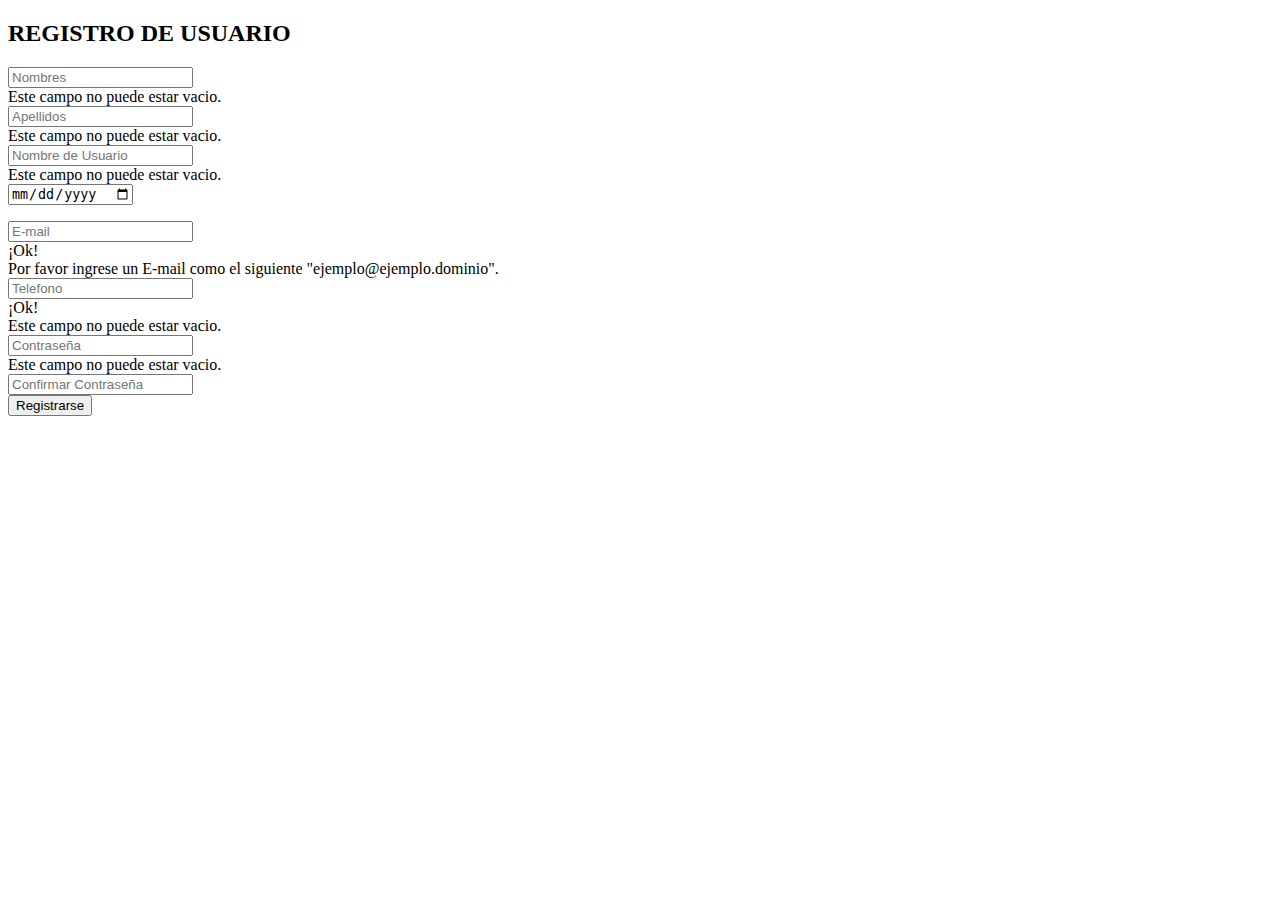
==== index.html @ e79782c4 "Registro added" ====
<!DOCTYPE html>
<html lang="en">
<head>
    <meta charset="UTF-8">
    <meta name="viewport" content="width=device-width, initial-scale=1.0">
    <title>Registro</title>
    <!-- CSS BOOSTRAP -->
    <link rel="stylesheet" href="https://stackpath.bootstrapcdn.com/bootstrap/4.5.0/css/bootstrap.min.css" integrity="sha384-9aIt2nRpC12Uk9gS9baDl411NQApFmC26EwAOH8WgZl5MYYxFfc+NcPb1dKGj7Sk" crossorigin="anonymous">
    <!-- estilos css -->
    <link rel="stylesheet" href="Registro.css">
</head>
<body>
    <nav class="navbar bg-primary">
            <h2 class="h2" >REGISTRO DE USUARIO</h2>
    </nav>
    <header class="main-header">
        <form class="needs-validation" novalidate>
            <div>  
                <div class="col-md-5 m-auto">
                    <div class="card card-body">
                        <div class="container">
                                <div class="form-group" onchange="javascript:ValidationName()">
                                    <input type="text" class="form-control" id="name" placeholder="Nombres" value=""  required>
                                    <div id="invalid-name" style="font-size: small; color: #dc3545; display: none;">
                                        Por favor ingrese un nombre no mayor a 25 caracteres.
                                    </div>
                                    <div class="invalid-feedback">
                                        Este campo no puede estar vacio.
                                    </div>
                                </div>
                                <div class="form-group">
                                    <input type="text" class="form-control" id="lastname"  placeholder="Apellidos"    onchange="javascript:ValidationLN()" required>
                                    <div id="invalid-lastname" style="font-size: small; color: #dc3545; display: none;">
                                        Por favor ingrese un apellido no mayor a 25 caracteres.
                                    </div>
                                    <div class="invalid-feedback">
                                        Este campo no puede estar vacio.
                                    </div>
                                </div>
                            <div class="form-group">
                                <input type="text" class="form-control" id="UN" placeholder="Nombre de Usuario"   onchange="javascript:UserName()" required>
                                <div id="invalid-UN" style="font-size: small; color: #dc3545; display: none;">
                                    Por favor ingrese un Nombre de Usuario de minimo 10 letras y maximo 20.
                                </div>
                                <div class="invalid-feedback">
                                    Este campo no puede estar vacio.
                                </div>
                            </div>
                            <div class="form-row">
                                <div class="col">
                                    <input type="date" id="Edad" onchange="submitEdad()"> 
                                </div>
                                <div class="col">
                                    <p class="form-control" id="Resultado"></p>
                                </div>
                            </div>
                            <div class="form-group">
                                <input type="email" class="form-control"  placeholder="E-mail" maxlength="120" pattern="[a-z0-9._%+-]+@[a-z0-9.-]+\.[a-z]{2,}$" required>
                                <div class="valid-feedback">
                                    ¡Ok!
                                </div>
                                <div class="invalid-feedback">
                                    Por favor ingrese un E-mail como el siguiente "ejemplo@ejemplo.dominio".
                                </div>
                            </div>
                            <div class="form-group">
                                <input type="text" class="form-control"  placeholder="Telefono" maxlength="20" title="Solo Números" onkeypress="return event.charCode >= 48 && event.charCode <= 57" required>
                                <div class="valid-feedback">
                                    ¡Ok!
                                </div>
                                <div class="invalid-feedback">
                                    Este campo no puede estar vacio.
                                </div>
                            </div>
                            <div onchange="javascript:PassValidation(), PassValidationChar()">
                                <div class="form-group">
                                    <input type="password" class="form-control" id="pass" placeholder="Contraseña"  required>
                                    <div id="invalid-pass-char" style="font-size: small; color: #dc3545; display: none;">
                                        Por favor ingrese una contraseña entre 15 y 20 caracteres
                                    </div>
                                    <div class="invalid-feedback">
                                        Este campo no puede estar vacio.
                                    </div>
                                </div> 
                                <div class="form-group">
                                    <input type="password" class="form-control" id="confirmpass" placeholder="Confirmar Contraseña"   required>
                                    <div id="invalid-pass" style="font-size: small; color: #dc3545; display: none;">
                                        Las contraseñas deben ser iguales.
                                    </div>
                                    <!-- <div id="invalid-pass2" style="font-size: small; color: #dc3545; display: none;">
                                        La contraseña debe contener al menos un número y un caracter especial.
                                    </div> -->
                                </div> 
                            </div>
                        <button type="submit" class="btn btn-primary">Registrarse</button>
                    </div>
                </div>
            </div>
        </form>
    </header>
    <script src="Bootstrap.js"></script>
    <script src="Funciones.js"></script>

    <!--JS BOOSTRAP  -->
    <script src="https://code.jquery.com/jquery-3.5.1.slim.min.js" integrity="sha384-DfXdz2htPH0lsSSs5nCTpuj/zy4C+OGpamoFVy38MVBnE+IbbVYUew+OrCXaRkfj" crossorigin="anonymous"></script>
    <script src="https://cdn.jsdelivr.net/npm/popper.js@1.16.0/dist/umd/popper.min.js" integrity="sha384-Q6E9RHvbIyZFJoft+2mJbHaEWldlvI9IOYy5n3zV9zzTtmI3UksdQRVvoxMfooAo" crossorigin="anonymous"></script>
    <script src="https://stackpath.bootstrapcdn.com/bootstrap/4.5.0/js/bootstrap.min.js" integrity="sha384-OgVRvuATP1z7JjHLkuOU7Xw704+h835Lr+6QL9UvYjZE3Ipu6Tp75j7Bh/kR0JKI" crossorigin="anonymous"></script>
</body>
</html>
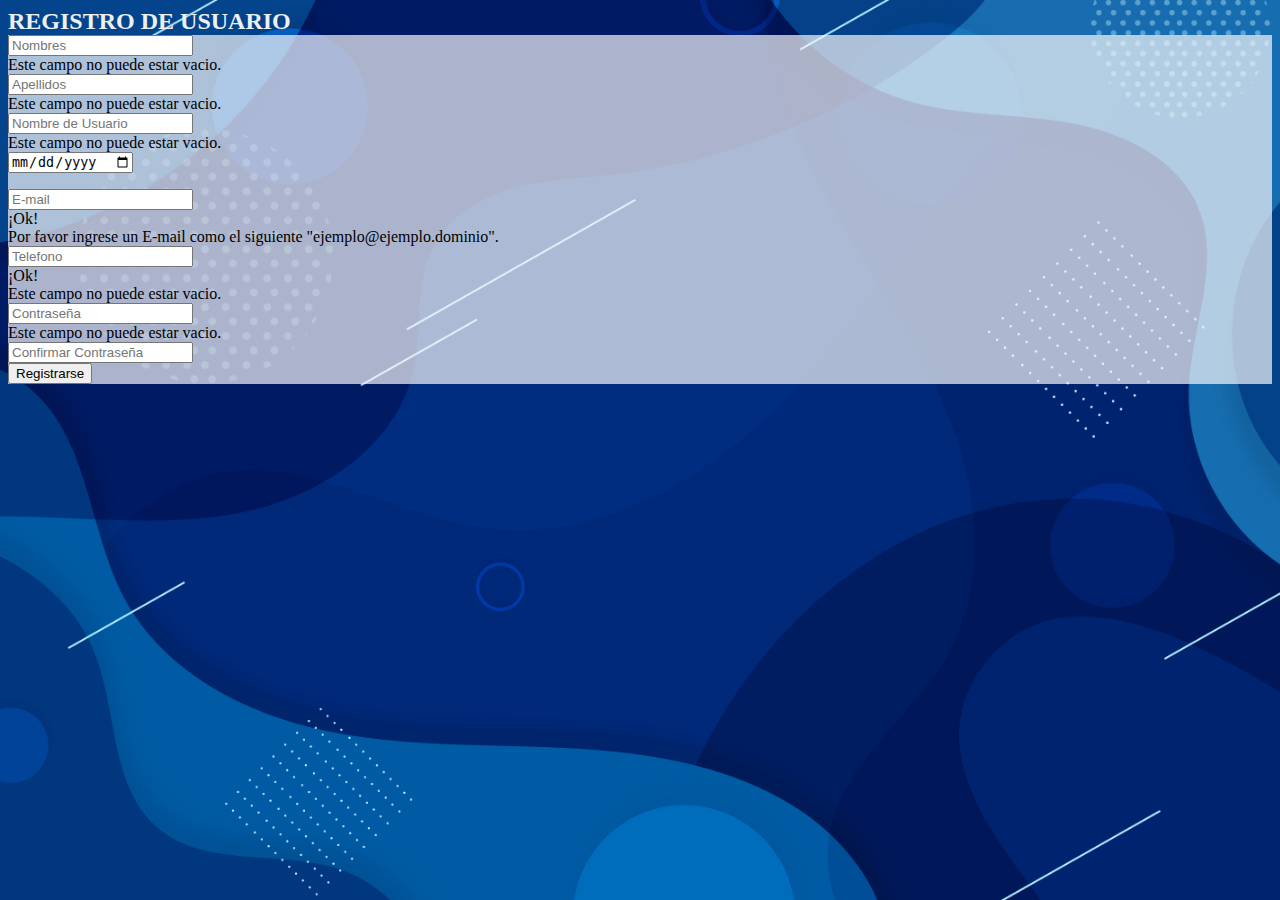
==== commit 72c09198: "estilos.css added" ====
--- a/index.html
+++ b/index.html
@@ -7,7 +7,7 @@
     <!-- CSS BOOSTRAP -->
     <link rel="stylesheet" href="https://stackpath.bootstrapcdn.com/bootstrap/4.5.0/css/bootstrap.min.css" integrity="sha384-9aIt2nRpC12Uk9gS9baDl411NQApFmC26EwAOH8WgZl5MYYxFfc+NcPb1dKGj7Sk" crossorigin="anonymous">
     <!-- estilos css -->
-    <link rel="stylesheet" href="Registro.css">
+    <link rel="stylesheet" href="estilos.css">
 </head>
 <body>
     <nav class="navbar bg-primary">
--- a/estilos.css
+++ b/estilos.css
@@ -0,0 +1,31 @@
+.nav {
+    box-shadow: 2px 2px 5px #000;
+    opacity: .9;
+    
+}
+.h2{
+    margin: auto;
+    color: #ecf0f1;
+    
+}
+body{
+    background: url(fondo2.jpg);
+    background-size: cover;
+    background-attachment: fixed;
+
+    
+}
+.btn-warning{
+    width: 50;
+    height: 100%;
+   
+}
+
+.card-body{
+    background: rgba(245, 246, 250,.7);
+    background-size: cover;
+    background-attachment: fixed;
+    border-color: #0984e3;
+   
+    
+}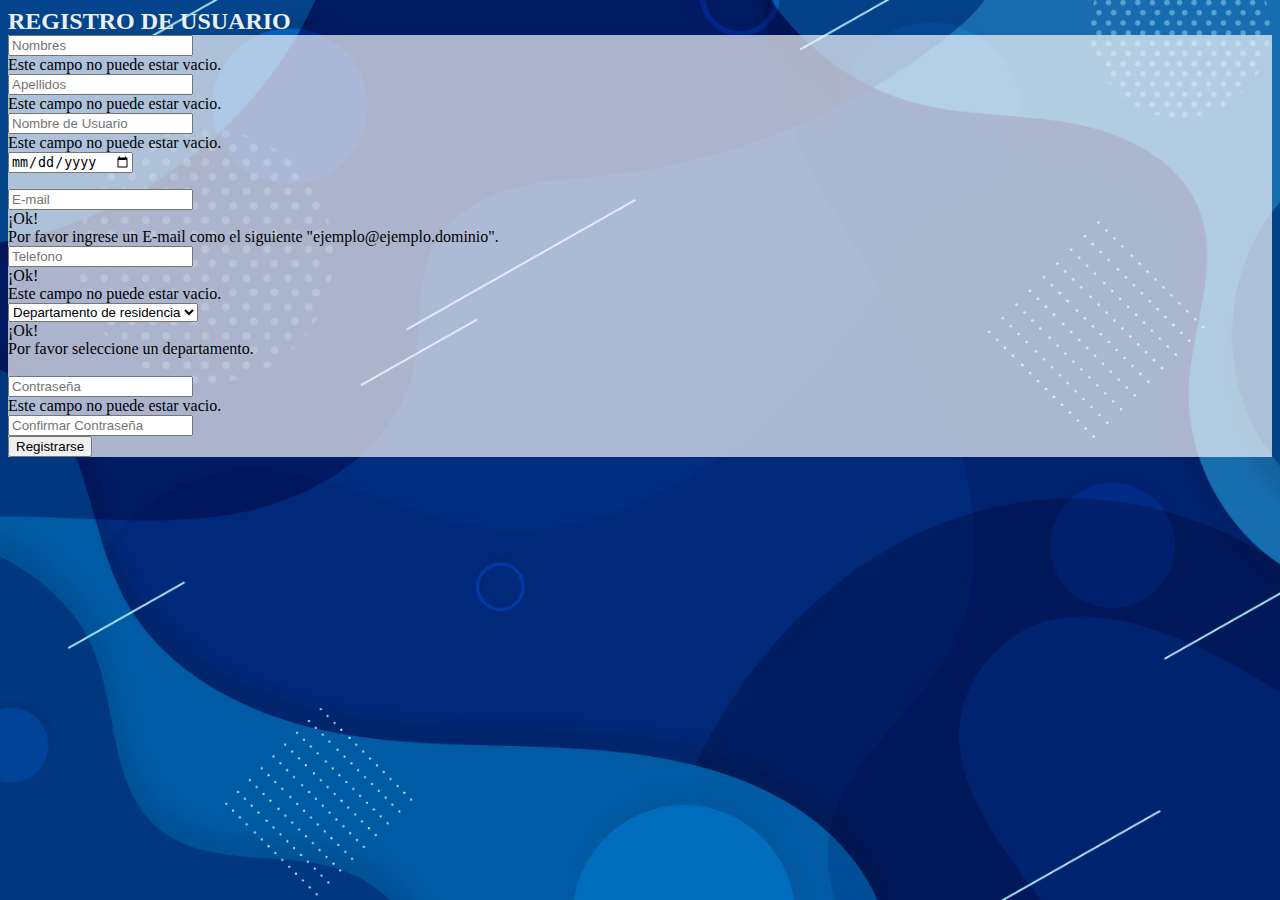
==== commit 41a91d73: "Trabajo Terminado" ====
--- a/index.html
+++ b/index.html
@@ -72,6 +72,29 @@
                                     Este campo no puede estar vacio.
                                 </div>
                             </div>
+                            <div class="form-row">
+                                <div class="col">
+                                    <select class="custom-select" id="departamento" required>
+                                        <option selected disabled value="">Departamento de residencia</option>
+                                    </select>
+                                    <div class="valid-feedback">
+                                        ¡Ok!
+                                    </div>
+                                    <div class="invalid-feedback">
+                                        Por favor seleccione un departamento.
+                                    </div>
+                                </div>
+                                <div class="col" id="seleccionciudad" style="display: none;">
+                                    <select class="custom-select" id="ciudad" required>
+                                    </select>
+                                    <div class="valid-feedback">
+                                        ¡Ok!
+                                    </div>
+                                    <div class="invalid-feedback">
+                                        Por favor seleccione una ciudad.
+                                    </div>
+                                </div>
+                            </div><br>
                             <div onchange="javascript:PassValidation(), PassValidationChar()">
                                 <div class="form-group">
                                     <input type="password" class="form-control" id="pass" placeholder="Contraseña"  required>
@@ -98,11 +121,14 @@
             </div>
         </form>
     </header>
+
+    
     <script src="Bootstrap.js"></script>
-    <script src="Funciones.js"></script>
+    
 
     <!--JS BOOSTRAP  -->
-    <script src="https://code.jquery.com/jquery-3.5.1.slim.min.js" integrity="sha384-DfXdz2htPH0lsSSs5nCTpuj/zy4C+OGpamoFVy38MVBnE+IbbVYUew+OrCXaRkfj" crossorigin="anonymous"></script>
+    <script src="https://code.jquery.com/jquery-3.5.1.min.js" integrity="sha256-9/aliU8dGd2tb6OSsuzixeV4y/faTqgFtohetphbbj0="crossorigin="anonymous"></script>
+    <script src="Funciones.js"></script>
     <script src="https://cdn.jsdelivr.net/npm/popper.js@1.16.0/dist/umd/popper.min.js" integrity="sha384-Q6E9RHvbIyZFJoft+2mJbHaEWldlvI9IOYy5n3zV9zzTtmI3UksdQRVvoxMfooAo" crossorigin="anonymous"></script>
     <script src="https://stackpath.bootstrapcdn.com/bootstrap/4.5.0/js/bootstrap.min.js" integrity="sha384-OgVRvuATP1z7JjHLkuOU7Xw704+h835Lr+6QL9UvYjZE3Ipu6Tp75j7Bh/kR0JKI" crossorigin="anonymous"></script>
 </body>
